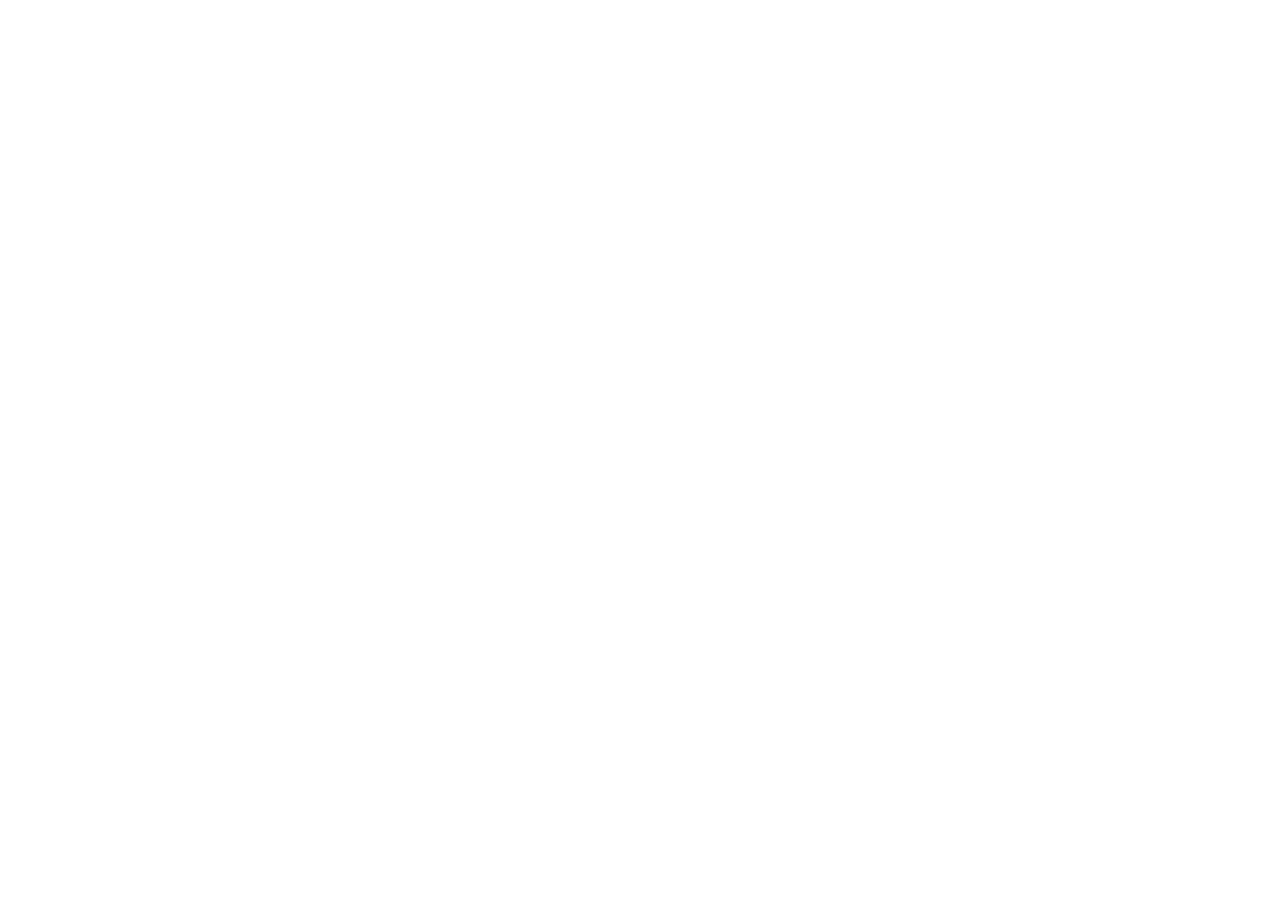
==== index.html @ b1ccd9a2 "Merge branch 'master' of github.com:julienCherel/mapics" ====
<!DOCTYPE html>
<html>
<head>
<meta charset=utf-8 />
<title>Swipe between layers</title>
<meta name='viewport' content='initial-scale=1,maximum-scale=1,user-scalable=no' />
<script src='http://cdn.leafletjs.com/leaflet-0.7.3/leaflet.js'></script>
<link rel="stylesheet" href="http://cdn.leafletjs.com/leaflet-0.7.3/leaflet.css" />


<style>
  body { margin:0; padding:0; }
  #map { position:absolute; top:0; bottom:0; width:100%; }
</style>

</head>

<body>
    <div id='map'></div>
    <script>
    // ajoute la map au div "map"
    var map = L.map('map');
    id='satellite-v9'
    token='pk.eyJ1IjoianVsaWVuMTAxMCIsImEiOiJjajk5cHpkdjAxMHA1MzNuMm12aWd1OW5nIn0.DzPgmtGDquEzt1IyVb7yJQ'
    L.tileLayer('https://api.mapbox.com/styles/v1/mapbox/'+id+'/tiles/{z}/{x}/{y}?access_token='+token).addTo(map); //marche

    map.setView([47.15,4.47], 6);

    map.on('click', function(e){
        alert(e.latlng)
    });

    </script>
</body>
</html>
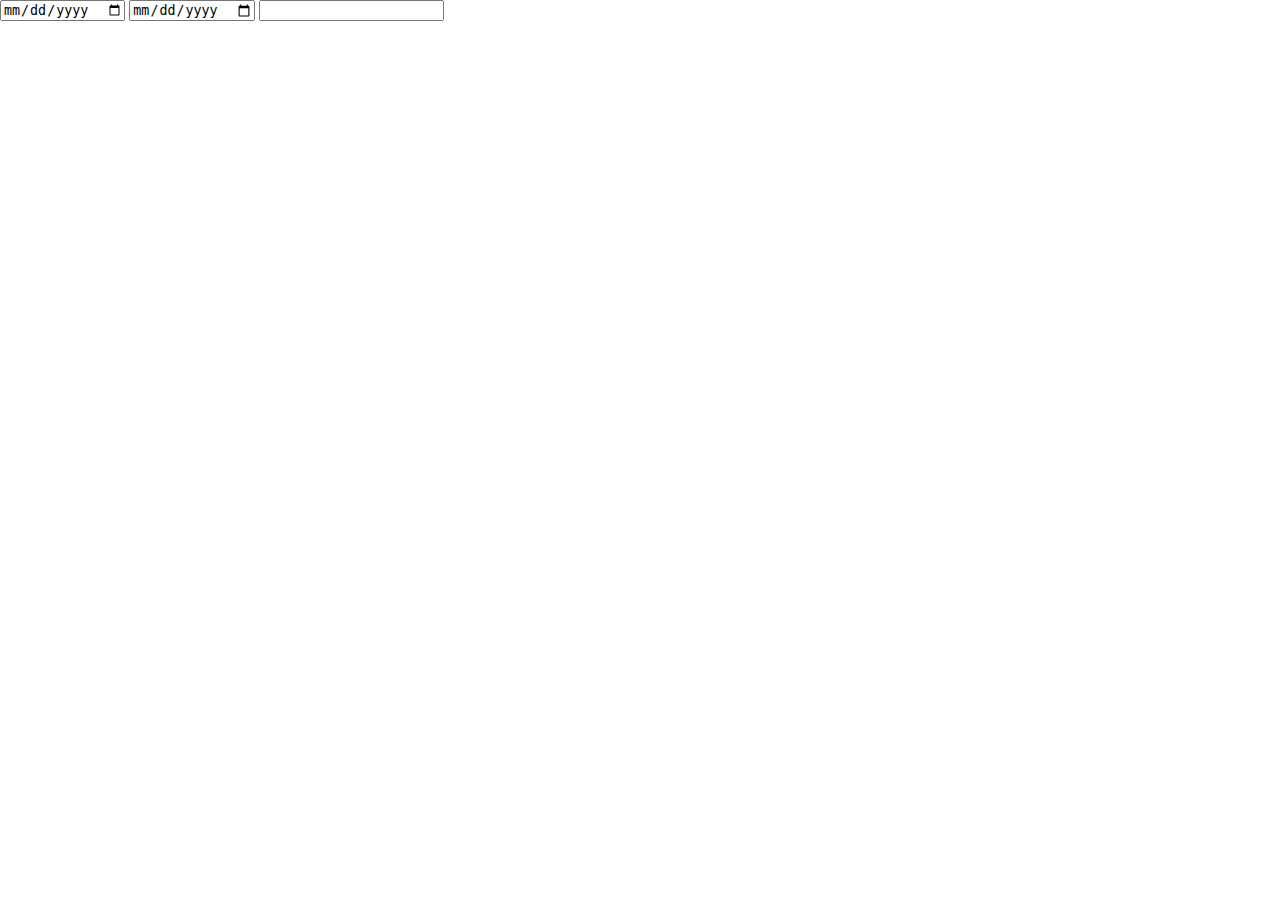
==== commit 32e5d10d: "Merge branch 'master' of github.com:julienCherel/mapics" ====
--- a/index.html
+++ b/index.html
@@ -10,26 +10,18 @@
 
 <style>
   body { margin:0; padding:0; }
-  #map { position:absolute; top:0; bottom:0; width:100%; }
+  #map { position:absolute; top:0; bottom:0; width:50%; }
 </style>
 
 </head>
 
 <body>
+    <div id=search>
+      <input type="date" name="begin-date">
+      <input type="date" name="end-date">
+      <input type="select" name="">
+    </div>
     <div id='map'></div>
-    <script>
-    // ajoute la map au div "map"
-    var map = L.map('map');
-    id='satellite-v9'
-    token='pk.eyJ1IjoianVsaWVuMTAxMCIsImEiOiJjajk5cHpkdjAxMHA1MzNuMm12aWd1OW5nIn0.DzPgmtGDquEzt1IyVb7yJQ'
-    L.tileLayer('https://api.mapbox.com/styles/v1/mapbox/'+id+'/tiles/{z}/{x}/{y}?access_token='+token).addTo(map); //marche
-
-    map.setView([47.15,4.47], 6);
-
-    map.on('click', function(e){
-        alert(e.latlng)
-    });
-
-    </script>
+    <script src=mapics.js></script>
 </body>
 </html>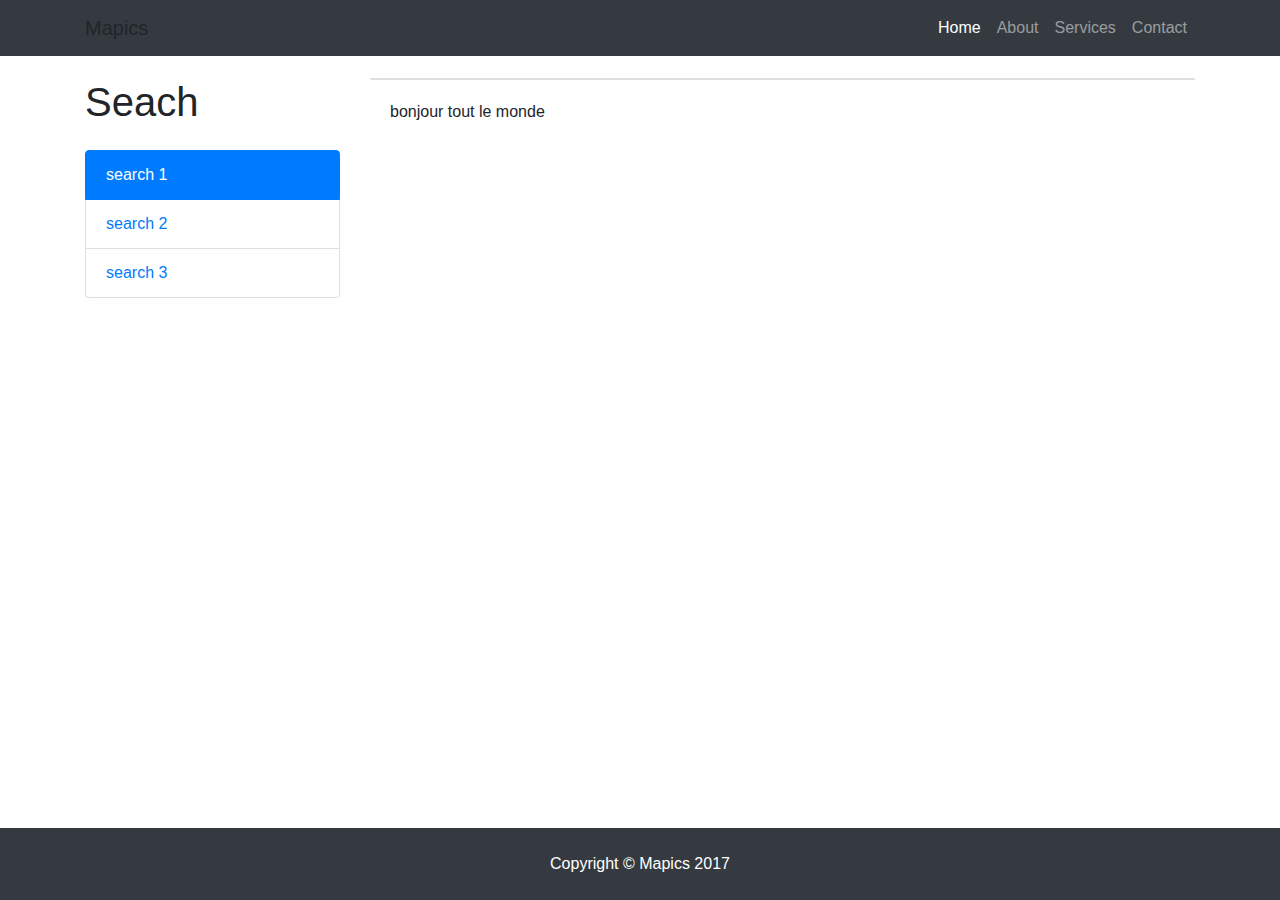
==== commit 7b151cee: "La vue avec map" ====
--- a/index.html
+++ b/index.html
@@ -1,27 +1,126 @@
-<!DOCTYPE html>
-<html>
-<head>
-<meta charset=utf-8 />
-<title>Swipe between layers</title>
-<meta name='viewport' content='initial-scale=1,maximum-scale=1,user-scalable=no' />
-<script src='http://cdn.leafletjs.com/leaflet-0.7.3/leaflet.js'></script>
-<link rel="stylesheet" href="http://cdn.leafletjs.com/leaflet-0.7.3/leaflet.css" />
-
-
-<style>
-  body { margin:0; padding:0; }
-  #map { position:absolute; top:0; bottom:0; width:50%; }
-</style>
-
-</head>
-
-<body>
-    <div id=search>
-      <input type="date" name="begin-date">
-      <input type="date" name="end-date">
-      <input type="select" name="">
-    </div>
-    <div id='map'></div>
-    <script src=mapics.js></script>
-</body>
-</html>+<!DOCTYPE html>
+<html lang="en">
+
+  <head>
+
+    <meta charset="utf-8">
+    <meta name="viewport" content="width=device-width, initial-scale=1, shrink-to-fit=no">
+    <meta name="description" content="">
+    <meta name="author" content="">
+
+    <title>Mapics</title>
+
+    <!-- Bootstrap core CSS -->
+    <link href="mapic/bootstrap/css/bootstrap.min.css" rel="stylesheet">
+
+    <!-- Custom styles for this template -->
+    <link href="css/mapic-item.css" rel="stylesheet">
+
+    <!-- javascript link -->
+    <script src='http://cdn.leafletjs.com/leaflet-0.7.3/leaflet.js'></script>
+    <link rel="stylesheet" href="http://cdn.leafletjs.com/leaflet-0.7.3/leaflet.css" />
+
+  </head>
+
+  <body>
+
+    <!-- Navigation -->
+    <nav class="navbar navbar-expand-lg navbar-dark bg-dark fixed-top">
+      <div class="container">
+        <a onclick="reload_page()" class="navbar-brand">Mapics</a>
+        <button class="navbar-toggler" type="button" data-toggle="collapse" data-target="#navbarResponsive" aria-controls="navbarResponsive" aria-expanded="false" aria-label="Toggle navigation">
+          <span class="navbar-toggler-icon"></span>
+        </button>
+        <div class="collapse navbar-collapse" id="navbarResponsive">
+          <ul class="navbar-nav ml-auto">
+            <li class="nav-item active">
+              <a class="nav-link" href="#">Home
+                <span class="sr-only">(current)</span>
+              </a>
+            </li>
+            <li class="nav-item">
+              <a class="nav-link" href="#">About</a>
+            </li>
+            <li class="nav-item">
+              <a class="nav-link" href="#">Services</a>
+            </li>
+            <li class="nav-item">
+              <a class="nav-link" href="#">Contact</a>
+            </li>
+          </ul>
+        </div>
+      </div>
+    </nav>
+
+    <!-- Page Content -->
+    <div class="container">
+
+      <div class="row">
+
+        <div class="col-lg-3">
+          <h1 class="my-4">Seach</h1>
+          <div class="list-group">
+            <a href="#" class="list-group-item active">search 1</a>
+            <a href="#" class="list-group-item">search 2</a>
+            <a href="#" class="list-group-item">search 3</a>
+          </div>
+        </div>
+        <!-- /.col-lg-3 -->
+
+        <div class="col-lg-9">
+
+          <div class="card mt-4">
+            <div id='map'></div>
+
+          </div>
+          <div class="card-body">
+            <p>bonjour tout le monde </p>
+          </div>
+
+          <!-- /.card -->
+          
+          <!-- /.card -->
+
+        </div>
+        <!-- /.col-lg-9 -->
+
+      </div>
+
+    </div>
+    <!-- /.container -->
+
+    <!-- Footer -->
+    <footer class="py-4 bg-dark">
+      <div class="container">
+        <p class="m-0 text-center text-white">Copyright &copy; Mapics 2017</p>
+      </div>
+      <!-- /.container -->
+    </footer>
+
+    <!-- Bootstrap core JavaScript -->
+    <script src="mapic/jquery/jquery.min.js"></script>
+    <script src="mapic/bootstrap/js/bootstrap.bundle.min.js"></script>
+    <script>
+    // ajoute la map au div "map"
+      var map = L.map('map');
+      id='satellite-streets-v9'
+      token='pk.eyJ1IjoianVsaWVuMTAxMCIsImEiOiJjajk5cHpkdjAxMHA1MzNuMm12aWd1OW5nIn0.DzPgmtGDquEzt1IyVb7yJQ'
+      L.tileLayer('https://api.mapbox.com/styles/v1/mapbox/'+id+'/tiles/{z}/{x}/{y}?access_token='+token).addTo(map);
+
+      map.setView([54.5,-3], 6);
+
+      map.on('dblclick', function(e){
+           var marker = new L.marker([54.6357, -6.48193]);
+           marker.bindPopup("<b>Hello world!</b><br>I am a popup.").openPopup(); //dans bindPopup mettre le texte de l'infoBulle en html
+           marker.addTo(map);
+      });
+
+      function reload_page(){
+          location.reload();
+      }
+
+    </script>
+
+  </body>
+
+</html>
--- a/css/mapic-item.css
+++ b/css/mapic-item.css
@@ -0,0 +1,27 @@
+/*!
+ * Start Bootstrap - Shop Item (https://startbootstrap.com/template-overviews/shop-item)
+ * Copyright 2013-2017 Start Bootstrap
+ * Licensed under MIT (https://github.com/BlackrockDigital/startbootstrap-shop-item/blob/master/LICENSE)
+ */
+
+body {
+  padding-top: 54px;
+}
+
+footer{
+	position: absolute;
+	bottom: 0;
+	width:100%;
+}
+
+#map { 
+	position:absolute; 
+	top:0; bottom:0; 
+	width:100%;
+	height: 300px; 
+}
+@media (min-width: 992px,min-height: 600px) {
+  body {
+    padding-top: 56px;
+  }
+}
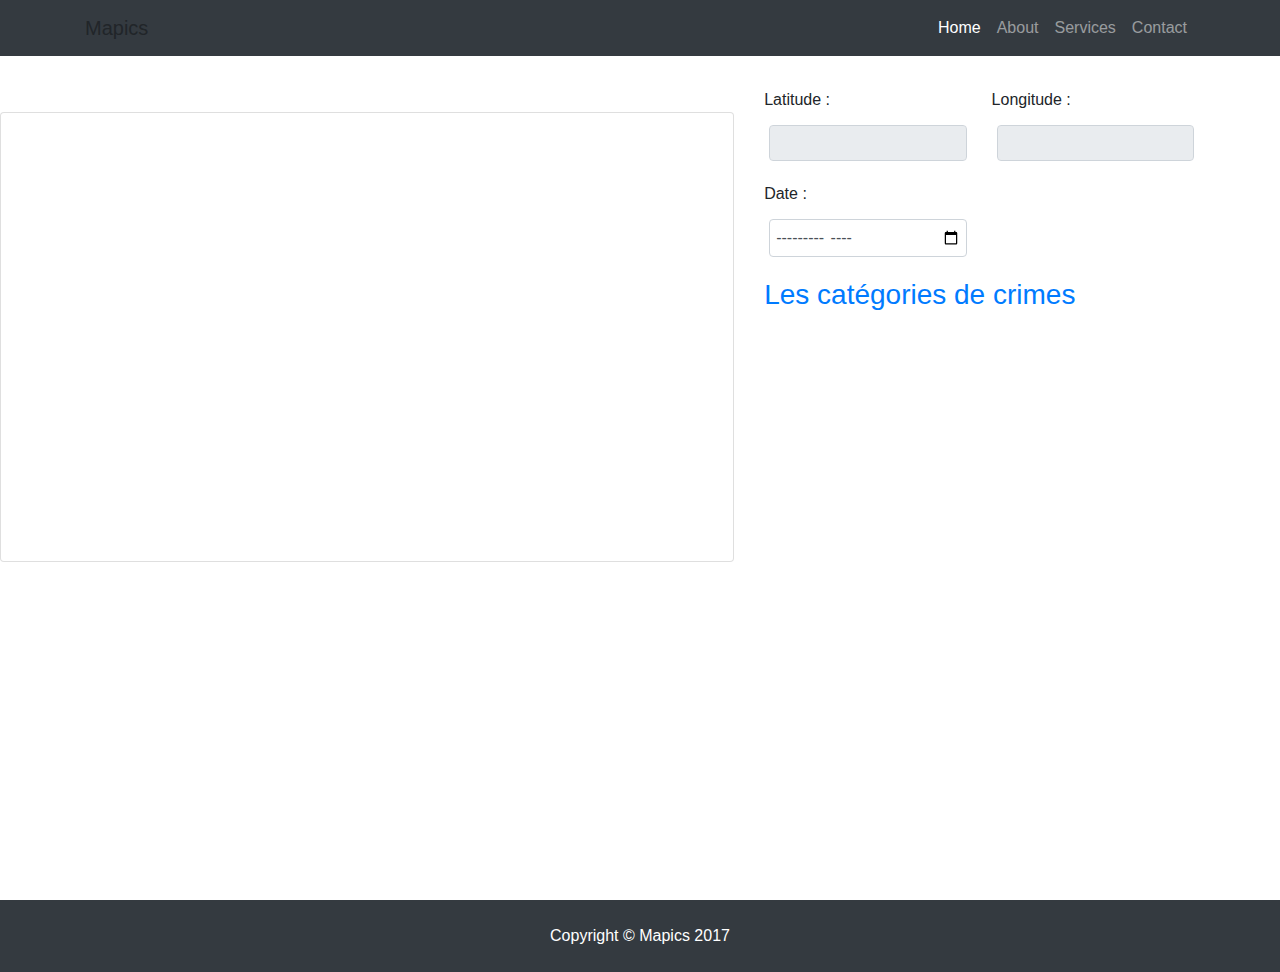
==== commit 42633c4f: "amelioration de vue" ====
--- a/index.html
+++ b/index.html
@@ -53,40 +53,52 @@
     </nav>
 
     <!-- Page Content -->
-    <div class="container">
+    <div class="container1">
 
       <div class="row">
 
-        <div class="col-lg-3">
-          <h1 class="my-4">Seach</h1>
-          <div class="list-group">
-            <a href="#" class="list-group-item active">search 1</a>
-            <a href="#" class="list-group-item">search 2</a>
-            <a href="#" class="list-group-item">search 3</a>
+        <!-- Map -->
+        <div class="col-sm-7">
+
+          <div class = "card mt-4" id='map'></div>
+
+        </div>
+        
+        <!-- Map -->
+
+        <div class="col-sm-5">
+          <!-- longitude et latitude -->
+          <div class="row">
+            <div class="form-group col-sm-5">
+              <label class="control-label" for="lat">Latitude :</label>
+              <input class="form-control" id ="lat" type="text" disabled="true">
+            </div>
+            <div class="form-group col-sm-5">
+              <label for="long">Longitude :</label>
+              <input class="form-control" id="long" type="text" disabled="true">
+            </div>
+            <div class="form-group col-sm-5">
+              <label for="date">Date :</label>
+              <input class="form-control" type="month" id="date" min="2014-10" max="2017-09">
+            </div>
           </div>
-        </div>
+            <h3 class="text-primary">Les catégories de crimes</h3>
+            <div><p id="crime"></p></div>
+
+            <div class="list-group" id="liste_id"></div>
+            
+      </div>
+        
+          <!-- date forme -->
+          
+       
+    </div>
         <!-- /.col-lg-3 -->
 
-        <div class="col-lg-9">
-
-          <div class="card mt-4">
-            <div id='map'></div>
-
-          </div>
-          <div class="card-body">
-            <p>bonjour tout le monde </p>
-          </div>
-
-          <!-- /.card -->
-          
-          <!-- /.card -->
-
-        </div>
         <!-- /.col-lg-9 -->
 
-      </div>
+</div>
 
-    </div>
     <!-- /.container -->
 
     <!-- Footer -->
@@ -100,26 +112,8 @@
     <!-- Bootstrap core JavaScript -->
     <script src="mapic/jquery/jquery.min.js"></script>
     <script src="mapic/bootstrap/js/bootstrap.bundle.min.js"></script>
-    <script>
-    // ajoute la map au div "map"
-      var map = L.map('map');
-      id='satellite-streets-v9'
-      token='pk.eyJ1IjoianVsaWVuMTAxMCIsImEiOiJjajk5cHpkdjAxMHA1MzNuMm12aWd1OW5nIn0.DzPgmtGDquEzt1IyVb7yJQ'
-      L.tileLayer('https://api.mapbox.com/styles/v1/mapbox/'+id+'/tiles/{z}/{x}/{y}?access_token='+token).addTo(map);
-
-      map.setView([54.5,-3], 6);
-
-      map.on('dblclick', function(e){
-           var marker = new L.marker([54.6357, -6.48193]);
-           marker.bindPopup("<b>Hello world!</b><br>I am a popup.").openPopup(); //dans bindPopup mettre le texte de l'infoBulle en html
-           marker.addTo(map);
-      });
-
-      function reload_page(){
-          location.reload();
-      }
-
-    </script>
+    <script src="scripts/crimeArray.js"></script>
+    <script src="scripts/mapics.js"></script>
 
   </body>
 
--- a/css/mapic-item.css
+++ b/css/mapic-item.css
@@ -4,24 +4,45 @@
  * Licensed under MIT (https://github.com/BlackrockDigital/startbootstrap-shop-item/blob/master/LICENSE)
  */
 
-body {
-  padding-top: 54px;
+body,html {
+  padding-top: 44px;
+  height: 100%;
+}
+.container1{
+	margin: 0 auto;
+    height: 100%;	
+    -moz-box-sizing: border-box;
+    -webkit-box-sizing: border-box;
+    box-sizing: border-box;
+    
 }
 
-footer{
-	position: absolute;
-	bottom: 0;
-	width:100%;
+.form-control{
+	margin-left: 10px;
+	padding: 5px;
+	margin: 5px;	
+}
+
+#liste_id{
+	margin-left: 10px;
+	position: relative;
+  	overflow:auto;
+    height:280px;
 }
 
 #map { 
-	position:absolute; 
-	top:0; bottom:0; 
-	width:100%;
-	height: 300px; 
+	position:relative; 
+	top:0; 
+	width:100%; 
+	height: 450px;
+	display: inline-block;
+    vertical-align: middle;
+    float: none;
 }
-@media (min-width: 992px,min-height: 600px) {
+
+@media (min-width: 992px,min-height: 992px) {
   body {
     padding-top: 56px;
   }
+
 }
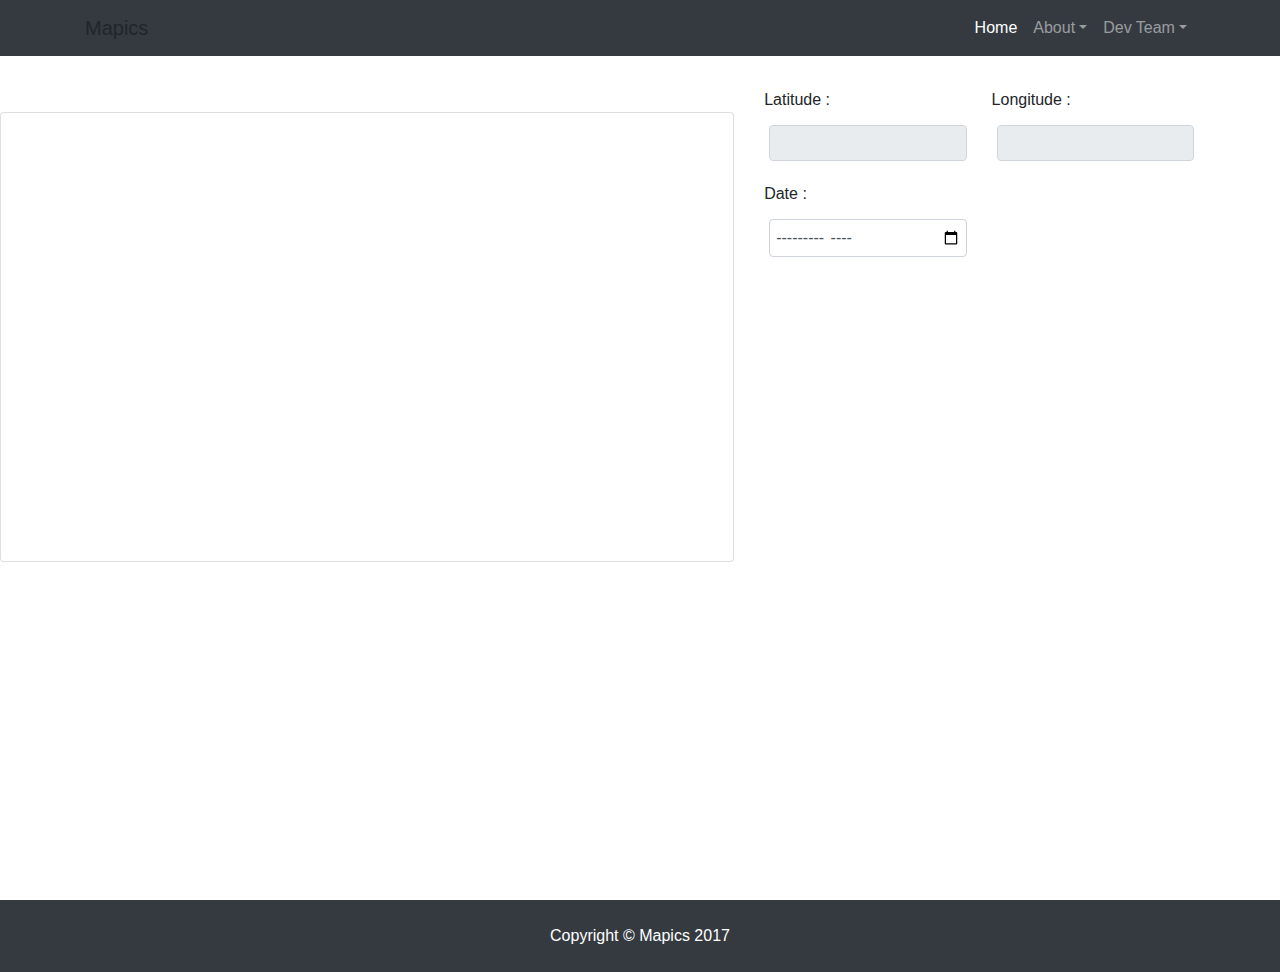
==== commit 594cfd2d: "erreur vue utiliateur" ====
--- a/index.html
+++ b/index.html
@@ -34,18 +34,26 @@
         <div class="collapse navbar-collapse" id="navbarResponsive">
           <ul class="navbar-nav ml-auto">
             <li class="nav-item active">
-              <a class="nav-link" href="#">Home
+              <a onclick="reload_page()" class="nav-link">Home
                 <span class="sr-only">(current)</span>
               </a>
             </li>
-            <li class="nav-item">
-              <a class="nav-link" href="#">About</a>
+            <li class="nav-item dropdown">
+              <a class="nav-link dropdown-toggle" data-toggle="dropdown" href="#">About</a>
+              <ul class="dropdown-menu">
+                <li><p class="text-center">Mapics version <mark>1.1</mark></p></li>
+                <li><p class="text-center">Decembre 2017<p></li>
+              </ul>
             </li>
-            <li class="nav-item">
-              <a class="nav-link" href="#">Services</a>
-            </li>
-            <li class="nav-item">
-              <a class="nav-link" href="#">Contact</a>
+            <li class="nav-item dropdown">
+              <a class="nav-link dropdown-toggle" data-toggle="dropdown" href="#">Dev Team</a>
+              <ul class="dropdown-menu">
+                <li><p class="text-center">CHEREL</p></li>
+                <li><p class="text-center">Yassine<p></li>
+                <li><p class="text-center">Darren</p></li>
+                <li><p class="text-center"> Niaré<p></li>
+                <li><p class="text-center">Idriss</p></li>
+              </ul>
             </li>
           </ul>
         </div>
@@ -78,11 +86,11 @@
               <input class="form-control" id="long" type="text" disabled="true">
             </div>
             <div class="form-group col-sm-5">
-              <label for="date">Date :</label>
-              <input class="form-control" type="month" id="date" min="2014-10" max="2017-09">
+              <label class="control-label" for="date" >Date :</label>
+              <input class="form-control" type="month" id="date" min="2014-10" max="2017-09" onchange="dateUpdate()">
             </div>
           </div>
-            <h3 class="text-primary">Les catégories de crimes</h3>
+            <h3 class="text-primary" id="cat"></h3>
             <div><p id="crime"></p></div>
 
             <div class="list-group" id="liste_id"></div>
